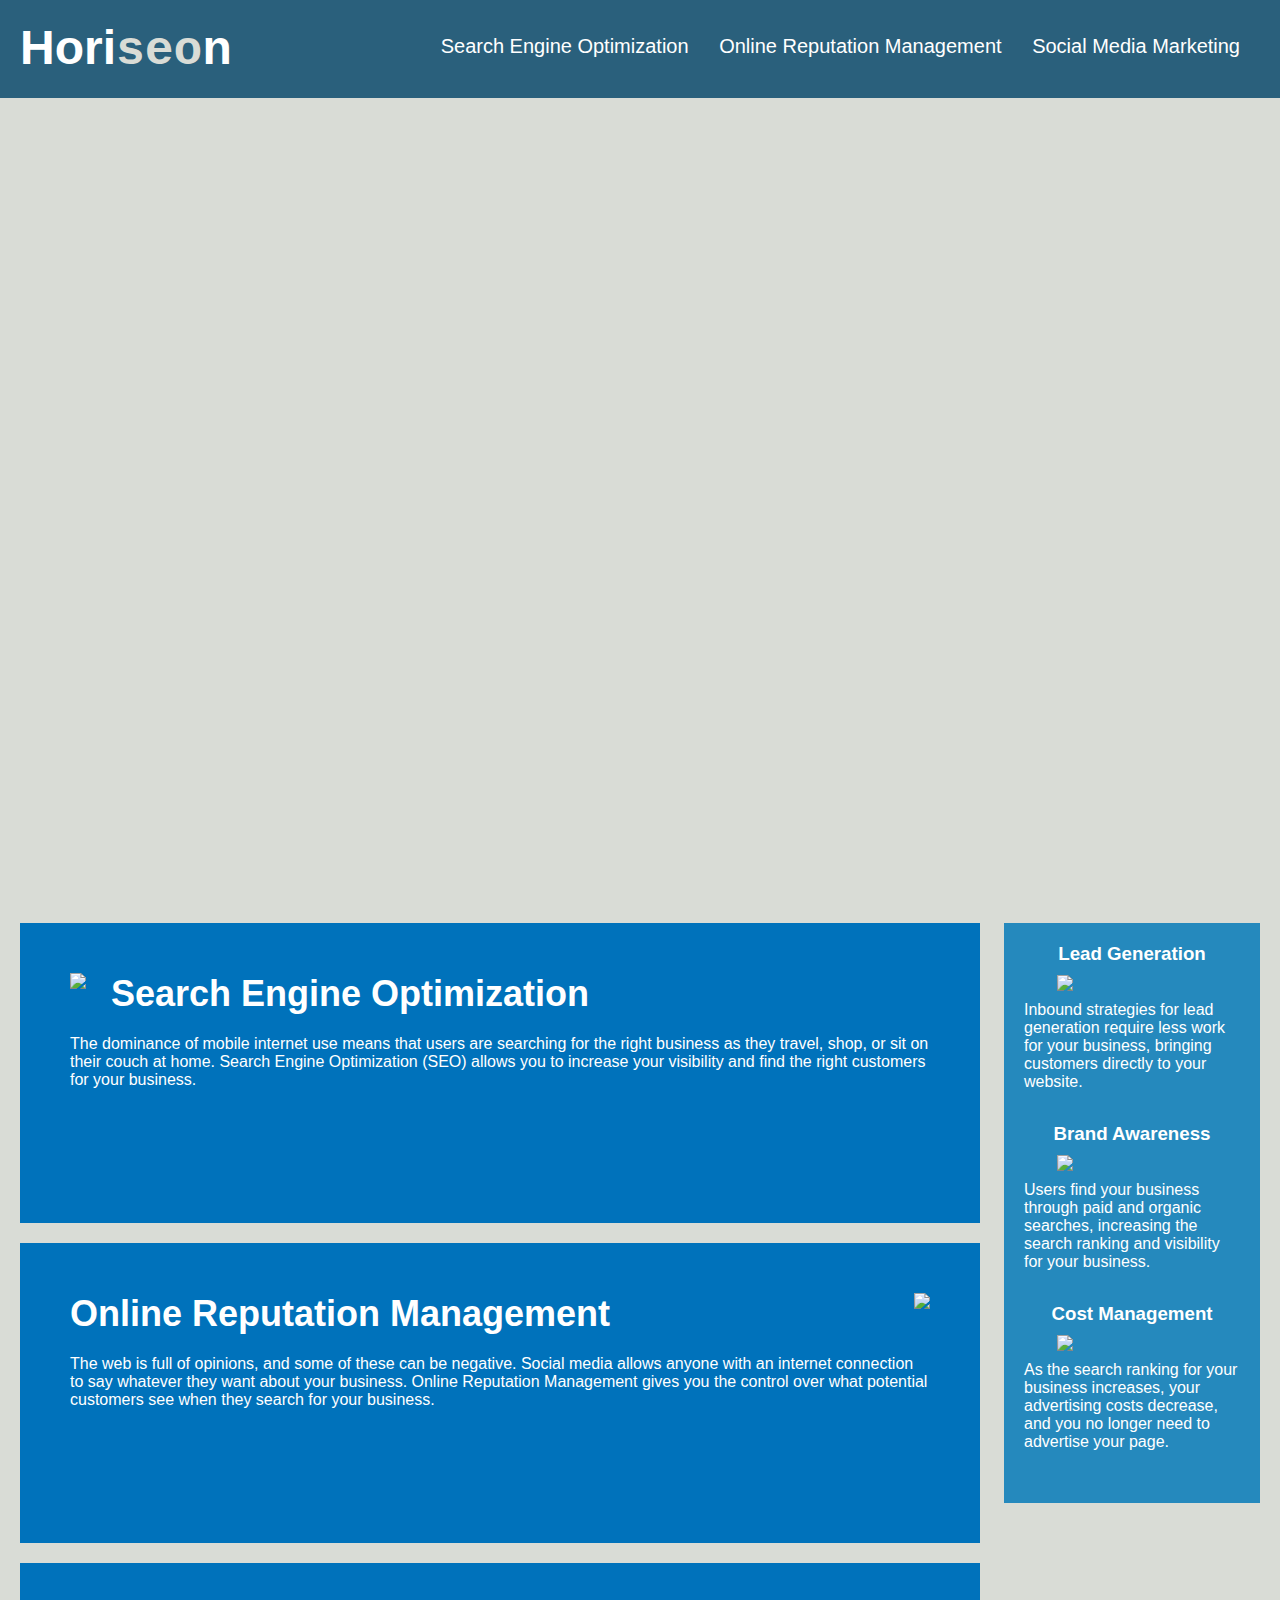
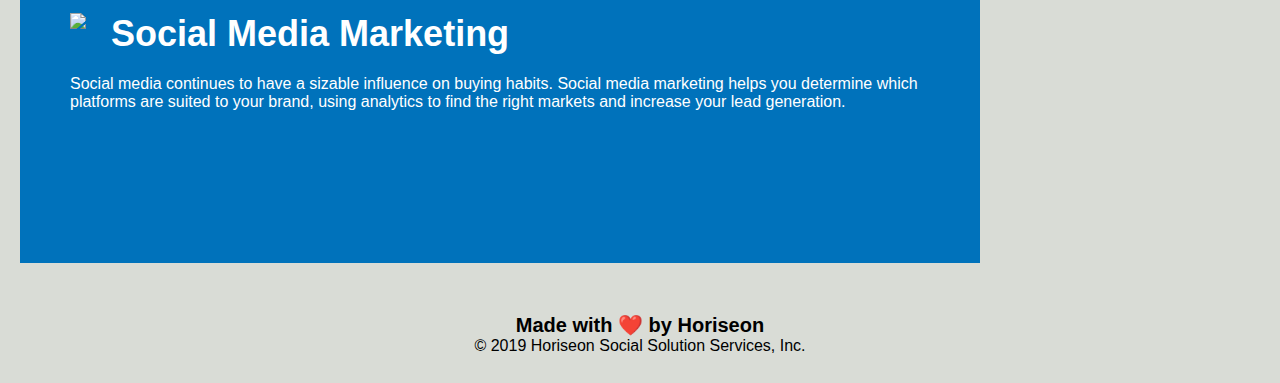
==== Develop/index.html @ 062b2354 "Some semantics added - working" ====
<!DOCTYPE html>
<html lang="en-us">
  <head>
    <meta charset="UTF-8" />
    <link rel="stylesheet" href="./assets/css/style.css" />
    <title>Horiseon Accessible Website</title>
  </head>

  <body>
    <header>
      <h1>Hori<code class="seo">seo</code>n</h1>
      <section>
        <ul>
          <li>
            <a href="#search-engine-optimization">Search Engine Optimization</a>
          </li>
          <li>
            <a href="#online-reputation-management"
              >Online Reputation Management</a
            >
          </li>
          <li>
            <a href="#social-media-marketing">Social Media Marketing</a>
          </li>
        </ul>
      </section>
    </header>
    <main></main>
    <div class="content">
      <div class="search-engine-optimization">
        <img
          src="./assets/images/search-engine-optimization.jpg"
          class="float-left"
        />
        <h2>Search Engine Optimization</h2>
        <p>
          The dominance of mobile internet use means that users are searching
          for the right business as they travel, shop, or sit on their couch at
          home. Search Engine Optimization (SEO) allows you to increase your
          visibility and find the right customers for your business.
        </p>
      </div>
      <div
        id="online-reputation-management"
        class="online-reputation-management"
      >
        <img
          src="./assets/images/online-reputation-management.jpg"
          class="float-right"
        />
        <h2>Online Reputation Management</h2>
        <p>
          The web is full of opinions, and some of these can be negative. Social
          media allows anyone with an internet connection to say whatever they
          want about your business. Online Reputation Management gives you the
          control over what potential customers see when they search for your
          business.
        </p>
      </div>
      <div id="social-media-marketing" class="social-media-marketing">
        <img
          src="./assets/images/social-media-marketing.jpg"
          class="float-left"
        />
        <h2>Social Media Marketing</h2>
        <p>
          Social media continues to have a sizable influence on buying habits.
          Social media marketing helps you determine which platforms are suited
          to your brand, using analytics to find the right markets and increase
          your lead generation.
        </p>
      </div>
    </div>
    <div class="benefit">
      <div class="benefit-lead">
        <h3>Lead Generation</h3>
        <img src="./assets/images/lead-generation.png" />
        <p>
          Inbound strategies for lead generation require less work for your
          business, bringing customers directly to your website.
        </p>
      </div>
      <div class="benefit-brand">
        <h3>Brand Awareness</h3>
        <img src="./assets/images/brand-awareness.png" />
        <p>
          Users find your business through paid and organic searches, increasing
          the search ranking and visibility for your business.
        </p>
      </div>
      <div class="benefit-cost">
        <h3>Cost Management</h3>
        <img src="./assets/images/cost-management.png" />
        <p>
          As the search ranking for your business increases, your advertising
          costs decrease, and you no longer need to advertise your page.
        </p>
      </div>
    </div>
    <div class="footer">
      <h2>Made with ❤️️ by Horiseon</h2>
      <p>&copy; 2019 Horiseon Social Solution Services, Inc.</p>
    </div>
  </body>
</html>
---- Develop/assets/css/style.css ----
* {
    box-sizing: border-box;
    padding: 0;
    margin: 0;
}

body {
    background-color: #d9dcd6;
}

header {
    padding: 20px;
    font-family: 'Trebuchet MS', 'Lucida Sans Unicode', 'Lucida Grande', 'Lucida Sans', Arial, sans-serif;
    background-color: #2a607c;
    color: #ffffff;
}

h1 {
    display: inline-block;
    font-size: 48px;
}

.seo {
    color: #d9dcd6;
}

header section {
    padding-top: 15px;
    margin-right: 20px;
    float: right;
    font-family: 'Gill Sans', 'Gill Sans MT', Calibri, 'Trebuchet MS', sans-serif;
    font-size: 20px;
}

header section ul {
    list-style-type: none;
}

header section ul li {
    display: inline-block;
    margin-left: 25px;
}

a {
    color: #ffffff;
    text-decoration: none;
}

p {
    font-size: 16px;
}

main {
    height: 800px;
    width: 100%;
    margin-bottom: 25px;
    background-image: url("../images/digital-marketing-meeting.jpg");
    background-size: cover;
    background-position: center;
}

.float-left {
    float: left;
    margin-right: 25px;
}

.float-right {
    float: right;
    margin-left: 25px;
}

.content {
    width: 75%;
    display: inline-block;
    margin-left: 20px;
}

.benefit {
    margin-right: 20px;
    padding: 20px;
    clear: both;
    float: right;
    width: 20%;
    height: 100%;
    font-family: 'Gill Sans', 'Gill Sans MT', Calibri, 'Trebuchet MS', sans-serif;
    background-color: #2589bd;
}

.benefit-lead {
    margin-bottom: 32px;
    color: #ffffff;
}

.benefit-brand {
    margin-bottom: 32px;
    color: #ffffff;
}

.benefit-cost {
    margin-bottom: 32px;
    color: #ffffff;
}

.benefit-lead h3 {
    margin-bottom: 10px;
    text-align: center;
}

.benefit-brand h3 {
    margin-bottom: 10px;
    text-align: center;
}

.benefit-cost h3 {
    margin-bottom: 10px;
    text-align: center;
}

.benefit-lead img {
    display: block;
    margin: 10px auto;
    max-width: 150px;
}

.benefit-brand img {
    display: block;
    margin: 10px auto;
    max-width: 150px;
}

.benefit-cost img {
    display: block;
    margin: 10px auto;
    max-width: 150px;
}

.search-engine-optimization {
    margin-bottom: 20px;
    padding: 50px;
    height: 300px;
    font-family: 'Gill Sans', 'Gill Sans MT', Calibri, 'Trebuchet MS', sans-serif;
    background-color: #0072bb;
    color: #ffffff;
}

.online-reputation-management {
    margin-bottom: 20px;
    padding: 50px;
    height: 300px;
    font-family: 'Gill Sans', 'Gill Sans MT', Calibri, 'Trebuchet MS', sans-serif;
    background-color: #0072bb;
    color: #ffffff;
}

.social-media-marketing {
    margin-bottom: 20px;
    padding: 50px;
    height: 300px;
    font-family: 'Gill Sans', 'Gill Sans MT', Calibri, 'Trebuchet MS', sans-serif;
    background-color: #0072bb;
    color: #ffffff;
}

.search-engine-optimization img {
    max-height: 200px;
}

.online-reputation-management img {
    max-height: 200px;
}

.social-media-marketing img {
    max-height: 200px;
}

.search-engine-optimization h2 {
    margin-bottom: 20px;
    font-size: 36px;
}

.online-reputation-management h2 {
    margin-bottom: 20px;
    font-size: 36px;
}

.social-media-marketing h2 {
    margin-bottom: 20px;
    font-size: 36px;
}

.footer {
    padding: 30px;
    clear: both;
    font-family: 'Trebuchet MS', 'Lucida Sans Unicode', 'Lucida Grande', 'Lucida Sans', Arial, sans-serif;
    text-align: center;
}

.footer h2 {
    font-size: 20px;
}
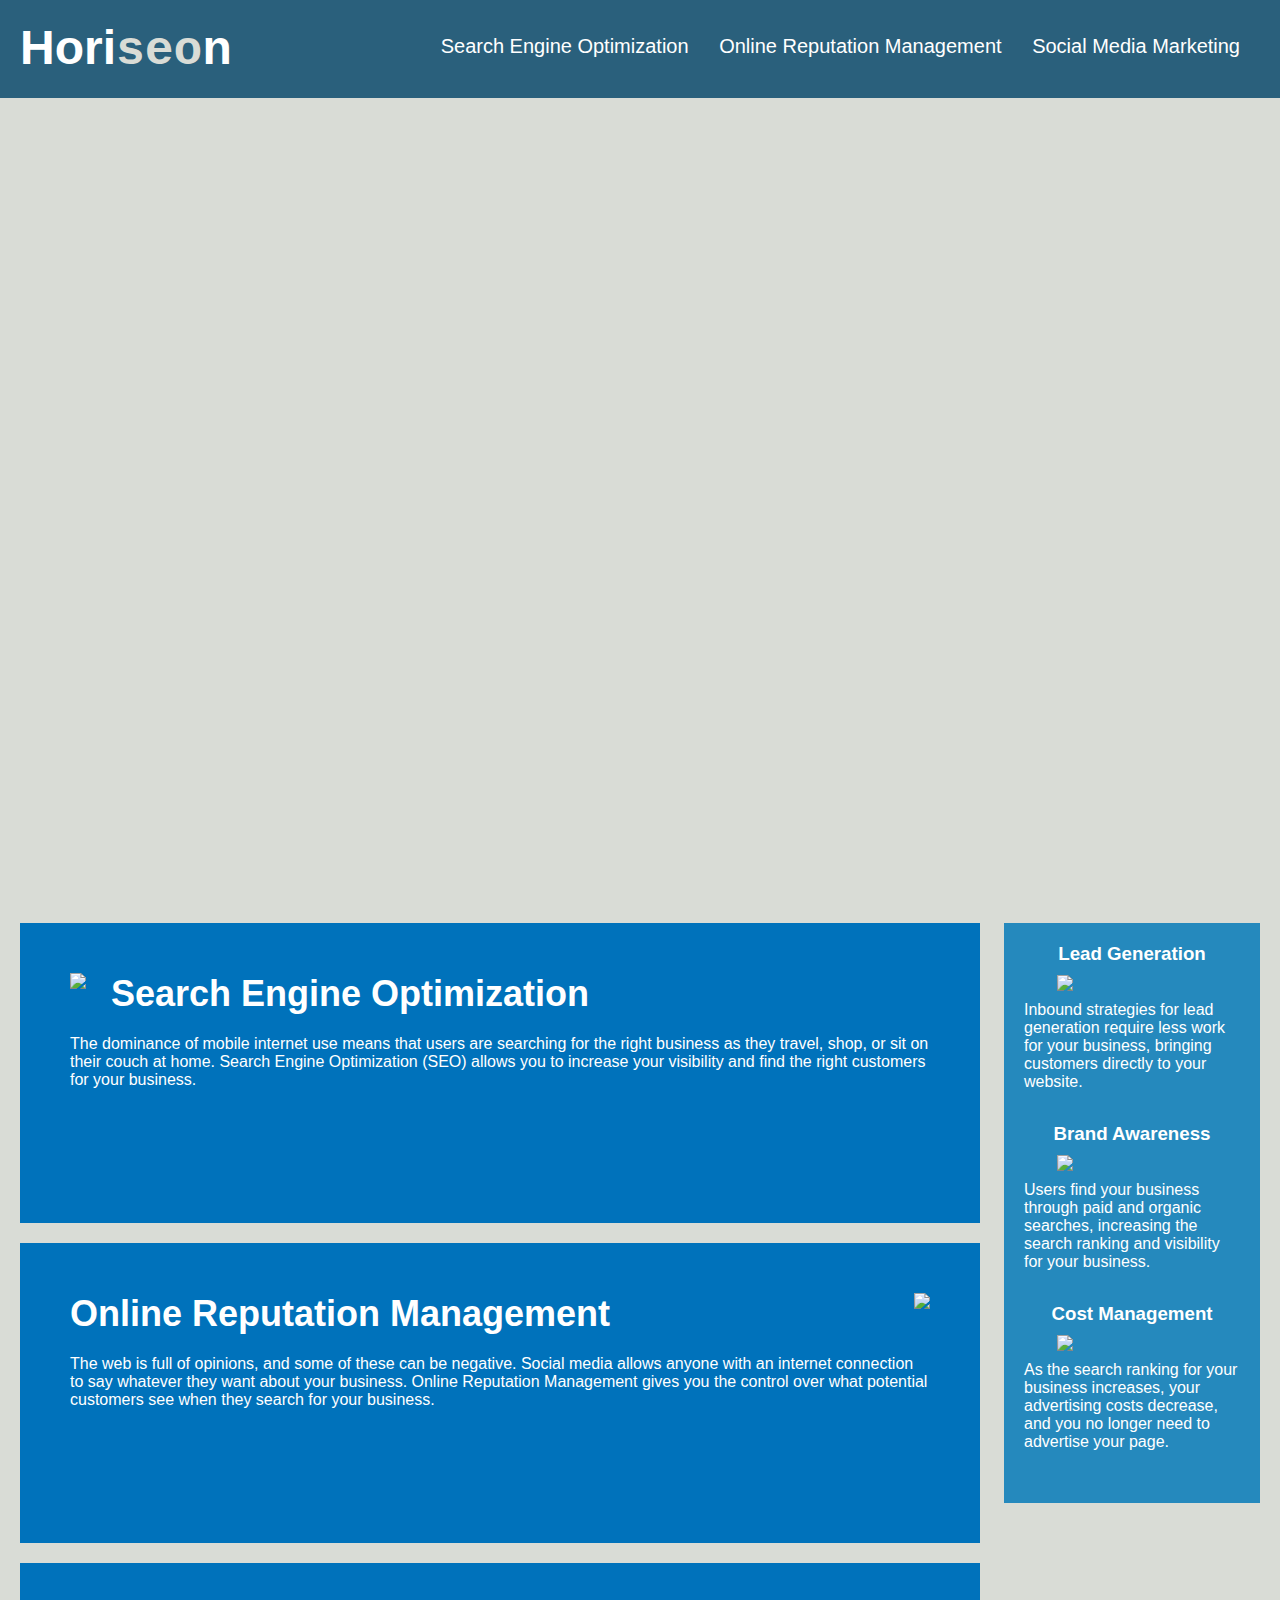
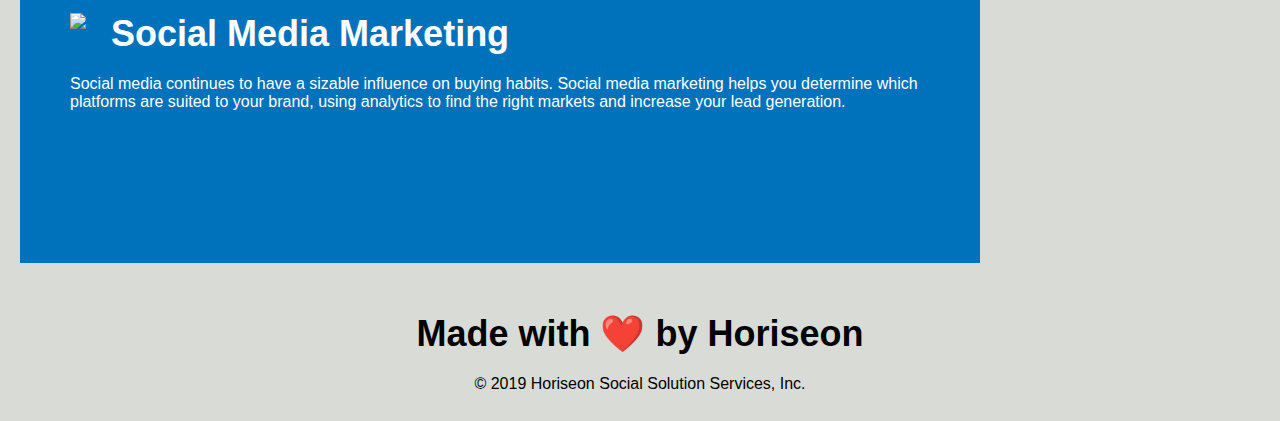
==== commit 1415c942: "More semantics added - working" ====
--- a/Develop/index.html
+++ b/Develop/index.html
@@ -25,7 +25,7 @@
         </ul>
       </section>
     </header>
-    <main></main>
+    <div class="main-image"></div>
     <div class="content">
       <div class="search-engine-optimization">
         <img
@@ -97,10 +97,10 @@
         </p>
       </div>
     </div>
-    <div class="footer">
+    <footer>
       <h2>Made with ❤️️ by Horiseon</h2>
       <p>&copy; 2019 Horiseon Social Solution Services, Inc.</p>
-    </div>
+    </footer>
   </body>
 </html>
 
--- a/Develop/assets/css/style.css
+++ b/Develop/assets/css/style.css
@@ -20,6 +20,11 @@
     font-size: 48px;
 }
 
+h2 {
+    margin-bottom: 20px;
+    font-size: 36px;
+}
+
 .seo {
     color: #d9dcd6;
 }
@@ -32,11 +37,8 @@
     font-size: 20px;
 }
 
-header section ul {
+li {
     list-style-type: none;
-}
-
-header section ul li {
     display: inline-block;
     margin-left: 25px;
 }
@@ -50,7 +52,7 @@
     font-size: 16px;
 }
 
-main {
+.main-image {
     height: 800px;
     width: 100%;
     margin-bottom: 25px;
@@ -173,28 +175,10 @@
     max-height: 200px;
 }
 
-.search-engine-optimization h2 {
-    margin-bottom: 20px;
-    font-size: 36px;
-}
-
-.online-reputation-management h2 {
-    margin-bottom: 20px;
-    font-size: 36px;
-}
-
-.social-media-marketing h2 {
-    margin-bottom: 20px;
-    font-size: 36px;
-}
-
-.footer {
+footer {
     padding: 30px;
+    font-size: 20px;
     clear: both;
     font-family: 'Trebuchet MS', 'Lucida Sans Unicode', 'Lucida Grande', 'Lucida Sans', Arial, sans-serif;
     text-align: center;
 }
-
-.footer h2 {
-    font-size: 20px;
-}
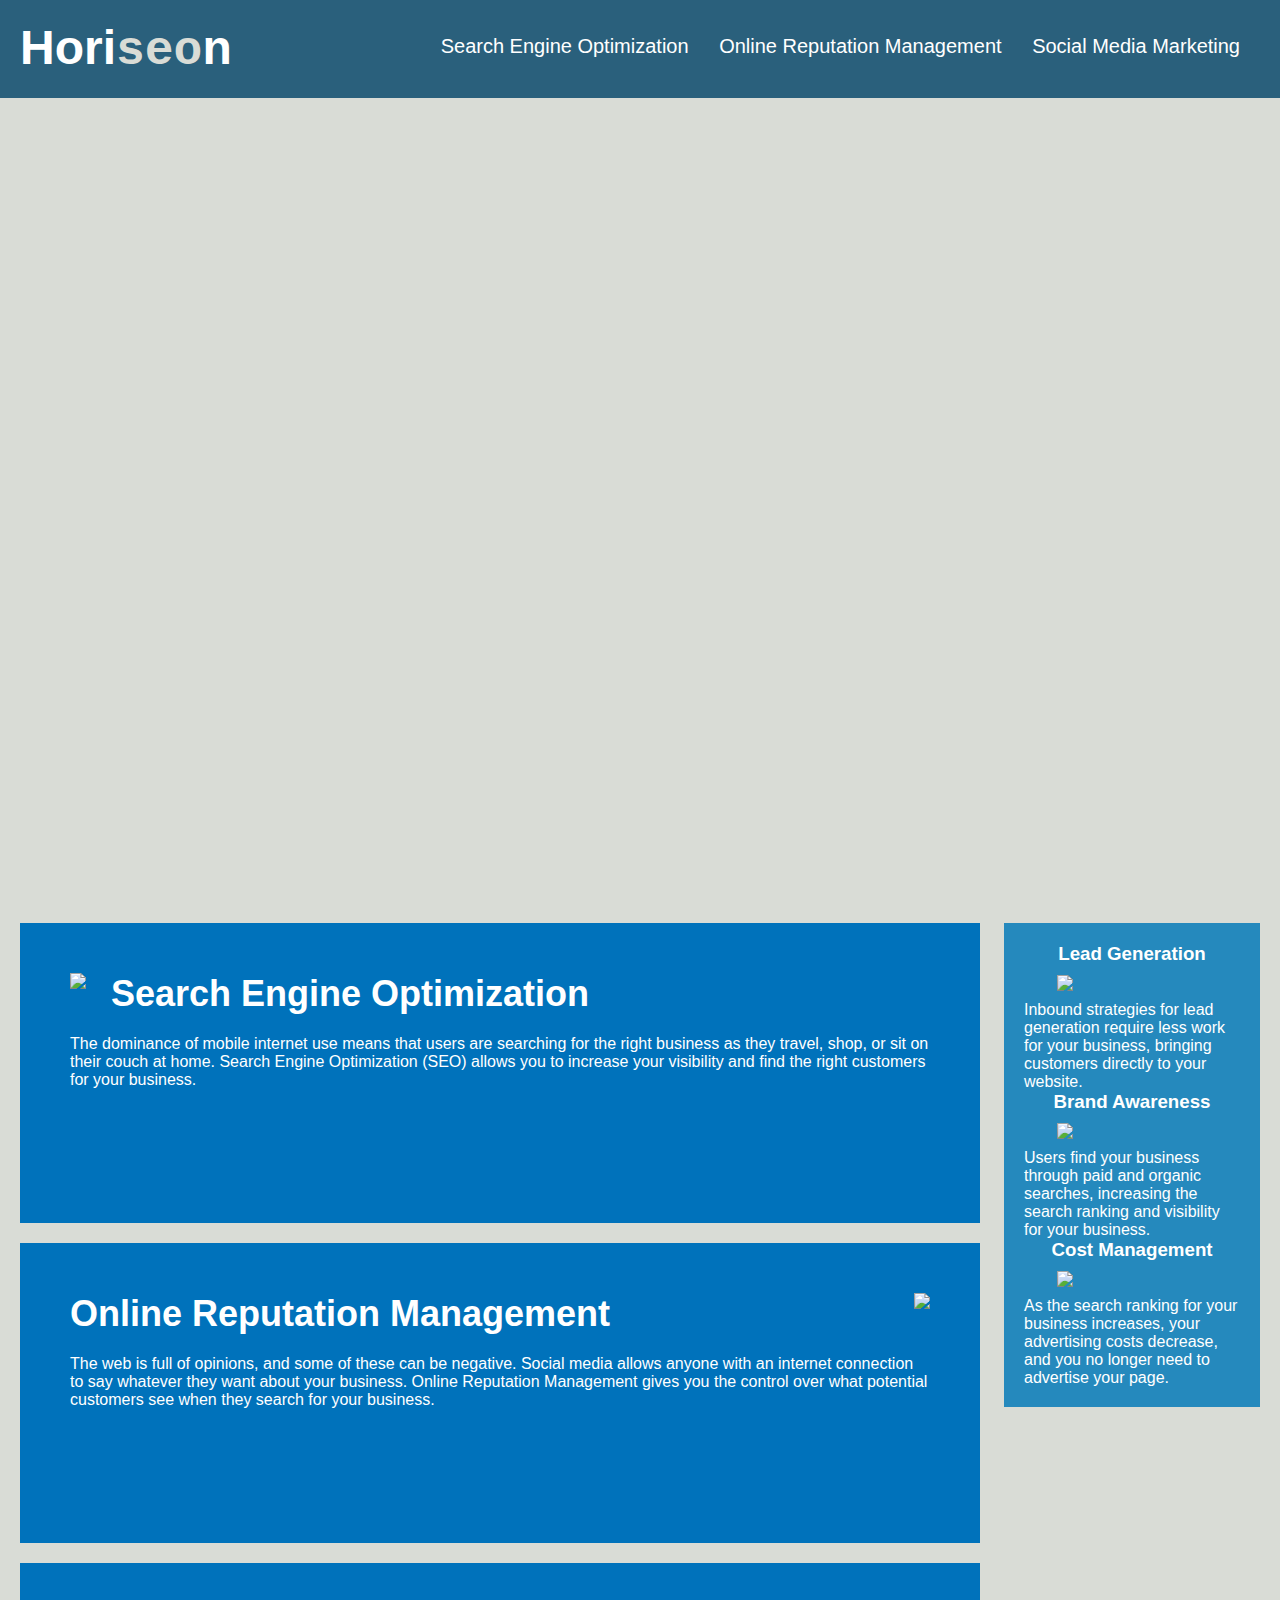
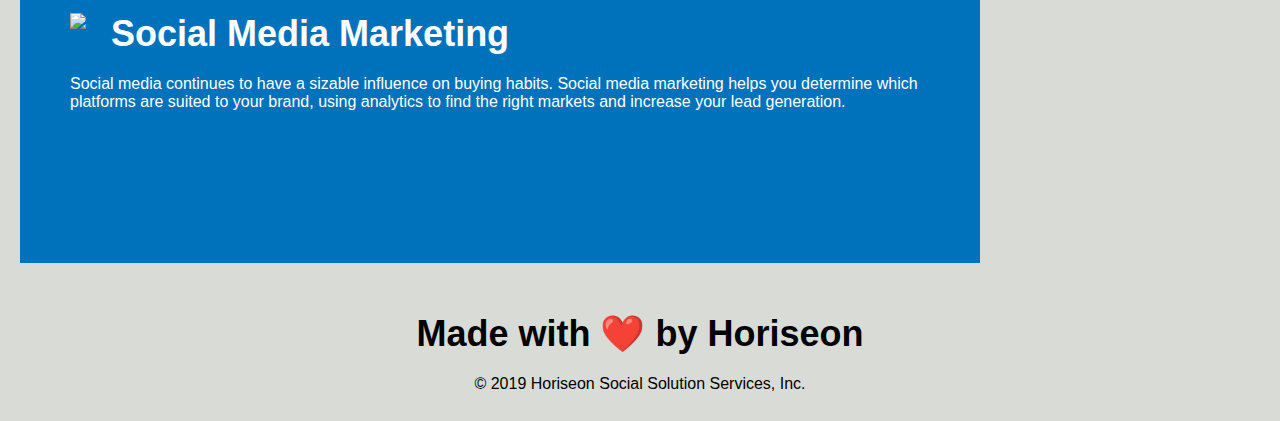
==== commit 860c7163: "Fixed all semantics, links are working, CSS is commented. Application working" ====
--- a/Develop/index.html
+++ b/Develop/index.html
@@ -12,22 +12,22 @@
       <section>
         <ul>
           <li>
-            <a href="#search-engine-optimization">Search Engine Optimization</a>
+            <a href="https://searchengineland.com/guide/what-is-seo">Search Engine Optimization</a>
           </li>
           <li>
-            <a href="#online-reputation-management"
+            <a href="https://www.searchenginejournal.com/what-is-online-reputation-management-orm/473174/"
               >Online Reputation Management</a
             >
           </li>
           <li>
-            <a href="#social-media-marketing">Social Media Marketing</a>
+            <a href="https://www.investopedia.com/terms/s/social-media-marketing-smm.asp">Social Media Marketing</a>
           </li>
         </ul>
       </section>
     </header>
-    <div class="main-image"></div>
-    <div class="content">
-      <div class="search-engine-optimization">
+    <section class="main-image"></section>
+    <main>
+      <section class="search-engine-optimization">
         <img
           src="./assets/images/search-engine-optimization.jpg"
           class="float-left"
@@ -39,8 +39,8 @@
           home. Search Engine Optimization (SEO) allows you to increase your
           visibility and find the right customers for your business.
         </p>
-      </div>
-      <div
+      </section>
+      <section
         id="online-reputation-management"
         class="online-reputation-management"
       >
@@ -56,8 +56,8 @@
           control over what potential customers see when they search for your
           business.
         </p>
-      </div>
-      <div id="social-media-marketing" class="social-media-marketing">
+      </section>
+      <section id="social-media-marketing" class="social-media-marketing">
         <img
           src="./assets/images/social-media-marketing.jpg"
           class="float-left"
@@ -69,34 +69,34 @@
           to your brand, using analytics to find the right markets and increase
           your lead generation.
         </p>
-      </div>
-    </div>
-    <div class="benefit">
-      <div class="benefit-lead">
+      </section>
+    </main>
+    <section class="benefit">
+      <element class="benefit-lead">
         <h3>Lead Generation</h3>
         <img src="./assets/images/lead-generation.png" />
         <p>
           Inbound strategies for lead generation require less work for your
           business, bringing customers directly to your website.
         </p>
-      </div>
-      <div class="benefit-brand">
+      </element>
+      <element class="benefit-brand">
         <h3>Brand Awareness</h3>
         <img src="./assets/images/brand-awareness.png" />
         <p>
           Users find your business through paid and organic searches, increasing
           the search ranking and visibility for your business.
         </p>
-      </div>
-      <div class="benefit-cost">
+      </element>
+      <element class="benefit-cost">
         <h3>Cost Management</h3>
         <img src="./assets/images/cost-management.png" />
         <p>
           As the search ranking for your business increases, your advertising
           costs decrease, and you no longer need to advertise your page.
         </p>
-      </div>
-    </div>
+      </element>
+    </section>
     <footer>
       <h2>Made with ❤️️ by Horiseon</h2>
       <p>&copy; 2019 Horiseon Social Solution Services, Inc.</p>
--- a/Develop/assets/css/style.css
+++ b/Develop/assets/css/style.css
@@ -56,7 +56,7 @@
     height: 800px;
     width: 100%;
     margin-bottom: 25px;
-    background-image: url("../images/digital-marketing-meeting.jpg");
+    background-image:url("../images/digital-marketing-meeting.jpg");
     background-size: cover;
     background-position: center;
 }
@@ -71,7 +71,7 @@
     margin-left: 25px;
 }
 
-.content {
+main {
     width: 75%;
     display: inline-block;
     margin-left: 20px;
